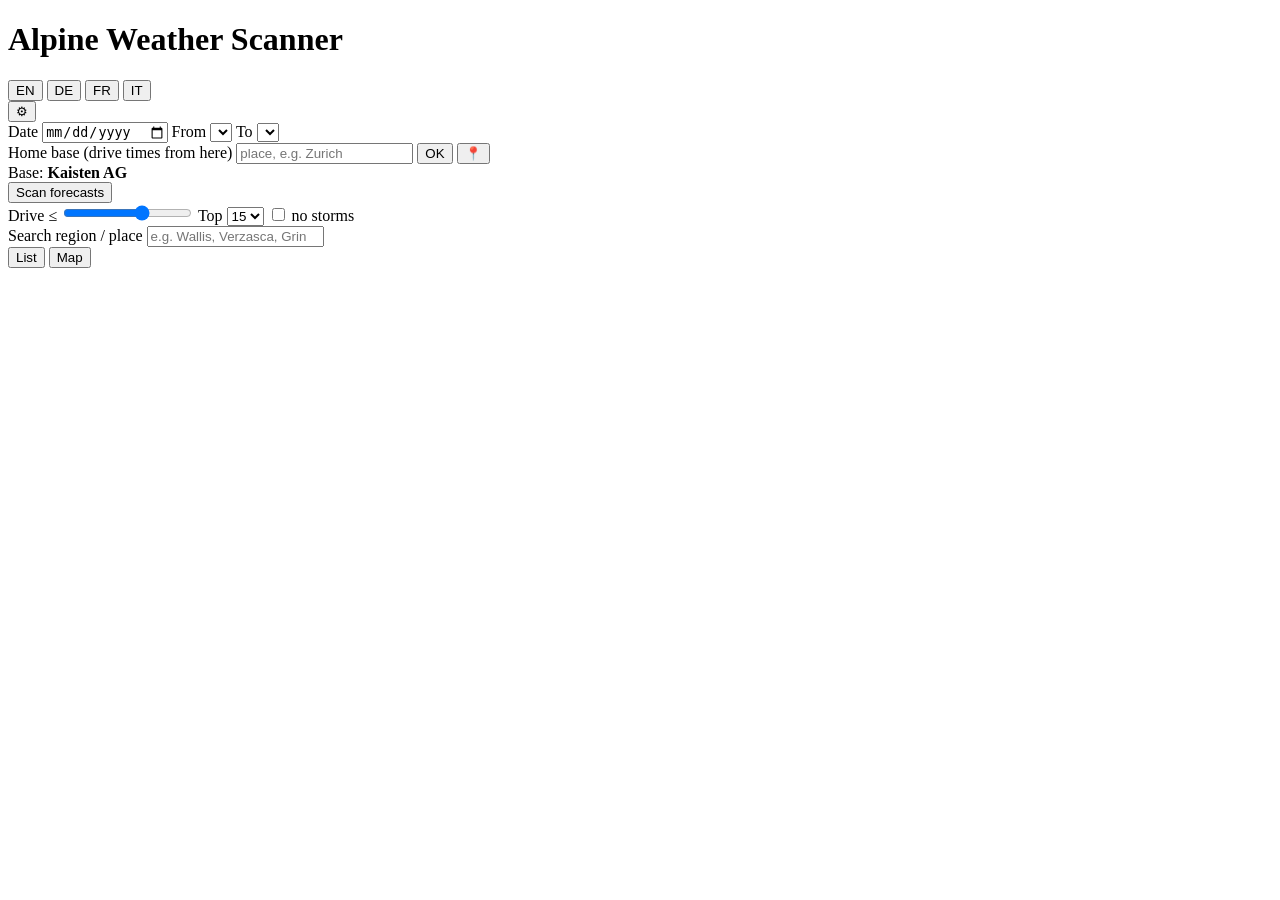
==== app.html @ c08cc472 "deploy: app i18n EN/DE/FR/IT (no Polish), Pro pricing CHF 24/yr + 10/mo anchor" ====
<!DOCTYPE html>
<html lang="en">
<head>
<meta charset="utf-8">
<meta name="viewport" content="width=device-width, initial-scale=1, viewport-fit=cover">
<meta name="theme-color" content="#FFFFFF">
<link rel="manifest" href="/wetterfenster/manifest.webmanifest">
<link rel="icon" href="/wetterfenster/icon.svg" type="image/svg+xml">
<title>Wetterfenster · Alpine Weather Scanner</title>
  <script type="module" crossorigin src="/wetterfenster/assets/app-QaZnsX7e.js"></script>
  <link rel="stylesheet" crossorigin href="/wetterfenster/assets/app-CKxj0e95.css">
</head>
<body>
<header>
  <h1>Alpine Weather Scanner</h1>
  <div class="header-actions">
    <div class="lang-switch" id="langSwitch">
      <button data-lang="en">EN</button>
      <button data-lang="de">DE</button>
      <button data-lang="fr">FR</button>
      <button data-lang="it">IT</button>
    </div>
    <button id="settingsBtn" data-i18n-aria="settingsAria" aria-label="Settings">⚙</button>
  </div>
</header>

<section id="settings" class="sheet">
  <div class="ctl-row">
    <label><span data-i18n="dateLabel">Date</span> <input type="date" id="date"></label>
    <label><span data-i18n="fromLabel">From</span> <select id="winStart"></select></label>
    <label><span data-i18n="toLabel">To</span> <select id="winEnd"></select></label>
  </div>
  <div class="ctl-row">
    <label class="grow"><span data-i18n="baseLegend">Home base (drive times from here)</span>
      <span class="base-row">
        <input type="text" id="basePlace" data-i18n-placeholder="basePlaceholder"
               placeholder="place, e.g. Zurich" enterkeyhint="search">
        <button id="baseSetBtn" data-i18n-title="baseSetTitle" title="Set base">OK</button>
        <button id="geoBtn" data-i18n-title="geoTitle" title="Use my location">📍</button>
      </span>
    </label>
  </div>
  <div class="base-label"><span data-i18n="baseCaption">Base:</span> <b id="baseLabel">Kaisten AG</b> <span id="baseNote"></span></div>
  <button class="primary" id="scanBtn" data-i18n="scanBtn">Scan forecasts</button>
</section>

<section id="filters">
  <div class="chips" id="countries"></div>
  <div class="ctl-row">
    <label class="grow"><span><span data-i18n="driveMax">Drive ≤</span> <b id="driveLabel"></b></span>
      <input type="range" id="maxDrive" min="60" max="300" step="10" value="210">
    </label>
    <label><span data-i18n="topLabel">Top</span> <select id="topN">
      <option>10</option><option selected>15</option><option>25</option><option value="999">∞</option>
    </select></label>
    <label class="toggle"><input type="checkbox" id="noStorm"> <span data-i18n="noStorm">no storms</span></label>
  </div>
  <div class="ctl-row">
    <label class="grow"><span data-i18n="searchLabel">Search region / place</span>
      <input type="search" id="search" data-i18n-placeholder="searchPlaceholder"
             placeholder="e.g. Wallis, Verzasca, Grindelwald">
    </label>
  </div>
</section>

<div id="progress"><div id="progressBar"></div></div>
<div id="status"></div>
<div id="reco" hidden></div>

<nav id="tabs">
  <button data-tab="list" class="on" data-i18n="tabList">List</button>
  <button data-tab="map" data-i18n="tabMap">Map</button>
</nav>

<main>
  <div id="list"></div>
  <div id="map" hidden></div>
</main>

<div id="detail" hidden>
  <div class="detail-card">
    <button id="detailClose" data-i18n-aria="closeAria" aria-label="Close">✕</button>
    <h2 id="detailTitle"></h2>
    <div id="detailScore"></div>
    <div class="blocks" id="detailBlocks"></div>
    <canvas id="detailChart"></canvas>
  </div>
</div>

</body>
</html>
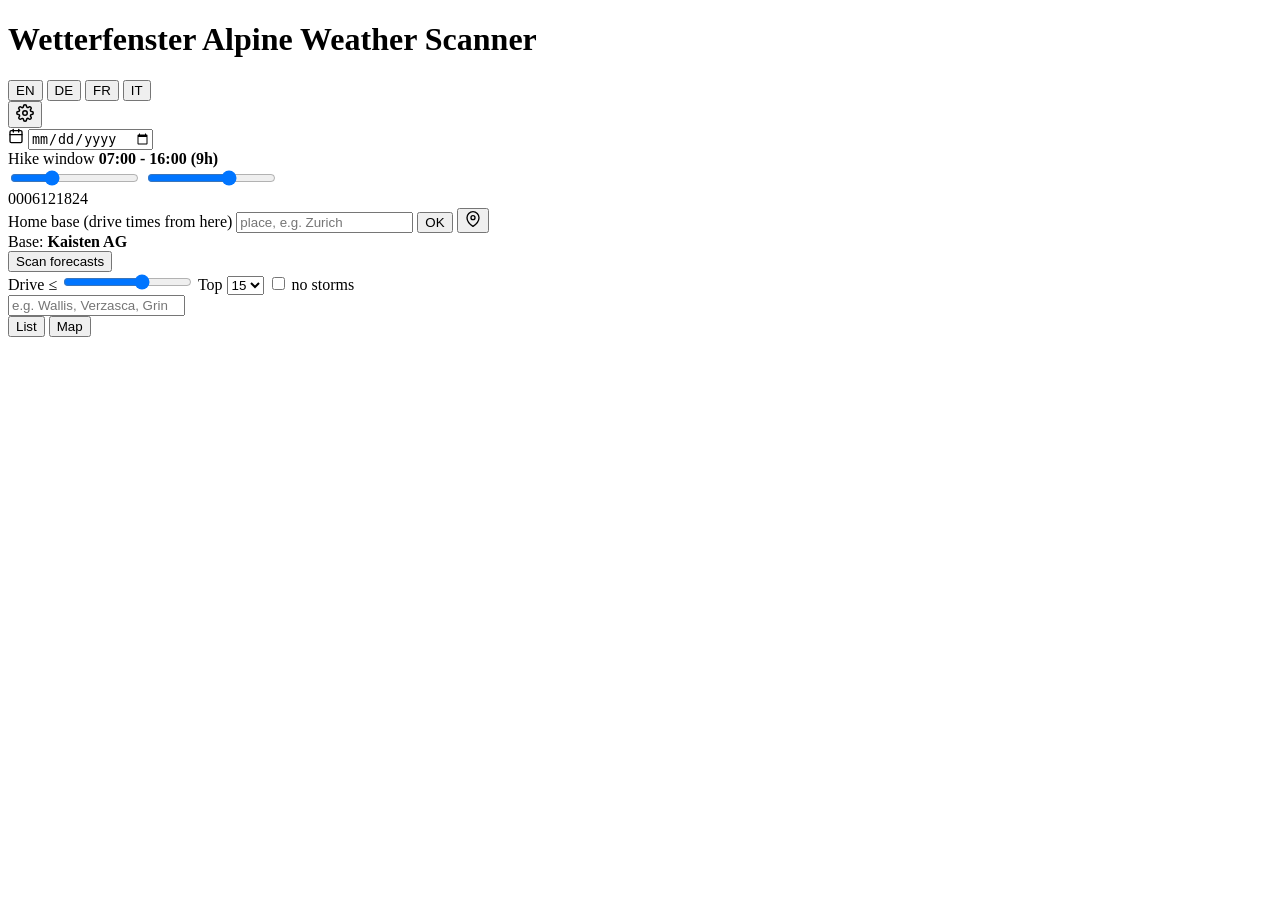
==== commit bc8ff7f3: "deploy R2: app visual overhaul (sun-first 3D cards, score-ring pins, window slider), landing trust+c" ====
--- a/app.html
+++ b/app.html
@@ -6,13 +6,17 @@
 <meta name="theme-color" content="#FFFFFF">
 <link rel="manifest" href="/wetterfenster/manifest.webmanifest">
 <link rel="icon" href="/wetterfenster/icon.svg" type="image/svg+xml">
+<link rel="preload" href="/wetterfenster/fonts/InterVariable.woff2" as="font" type="font/woff2" crossorigin>
 <title>Wetterfenster · Alpine Weather Scanner</title>
-  <script type="module" crossorigin src="/wetterfenster/assets/app-QaZnsX7e.js"></script>
-  <link rel="stylesheet" crossorigin href="/wetterfenster/assets/app-CKxj0e95.css">
+  <script type="module" crossorigin src="/wetterfenster/assets/app-B7D2uFF2.js"></script>
+  <link rel="stylesheet" crossorigin href="/wetterfenster/assets/app-CkJJ8Eyc.css">
 </head>
-<body>
+<body data-sky="mixed">
 <header>
-  <h1>Alpine Weather Scanner</h1>
+  <h1>
+    <span class="brand">Wetterfenster</span>
+    <span class="brand-sub">Alpine Weather Scanner</span>
+  </h1>
   <div class="header-actions">
     <div class="lang-switch" id="langSwitch">
       <button data-lang="en">EN</button>
@@ -20,23 +24,45 @@
       <button data-lang="fr">FR</button>
       <button data-lang="it">IT</button>
     </div>
-    <button id="settingsBtn" data-i18n-aria="settingsAria" aria-label="Settings">⚙</button>
+    <button id="settingsBtn" data-i18n-aria="settingsAria" aria-label="Settings" aria-expanded="true">
+      <svg width="18" height="18" viewBox="0 0 24 24" fill="none" stroke="currentColor" stroke-width="2" stroke-linecap="round" stroke-linejoin="round" aria-hidden="true"><circle cx="12" cy="12" r="3"/><path d="M19.4 15a1.65 1.65 0 0 0 .33 1.82l.06.06a2 2 0 1 1-2.83 2.83l-.06-.06a1.65 1.65 0 0 0-1.82-.33 1.65 1.65 0 0 0-1 1.51V21a2 2 0 1 1-4 0v-.09A1.65 1.65 0 0 0 9 19.4a1.65 1.65 0 0 0-1.82.33l-.06.06a2 2 0 1 1-2.83-2.83l.06-.06a1.65 1.65 0 0 0 .33-1.82 1.65 1.65 0 0 0-1.51-1H3a2 2 0 1 1 0-4h.09A1.65 1.65 0 0 0 4.6 9a1.65 1.65 0 0 0-.33-1.82l-.06-.06a2 2 0 1 1 2.83-2.83l.06.06a1.65 1.65 0 0 0 1.82.33H9a1.65 1.65 0 0 0 1-1.51V3a2 2 0 1 1 4 0v.09a1.65 1.65 0 0 0 1 1.51 1.65 1.65 0 0 0 1.82-.33l.06-.06a2 2 0 1 1 2.83 2.83l-.06.06a1.65 1.65 0 0 0-.33 1.82V9a1.65 1.65 0 0 0 1.51 1H21a2 2 0 1 1 0 4h-.09a1.65 1.65 0 0 0-1.51 1z"/></svg>
+    </button>
   </div>
 </header>
 
 <section id="settings" class="sheet">
-  <div class="ctl-row">
-    <label><span data-i18n="dateLabel">Date</span> <input type="date" id="date"></label>
-    <label><span data-i18n="fromLabel">From</span> <select id="winStart"></select></label>
-    <label><span data-i18n="toLabel">To</span> <select id="winEnd"></select></label>
+  <div class="day-row" id="dayRow">
+    <div class="day-chips" id="dayChips" role="group" data-i18n-aria="dateLabel" aria-label="Date"></div>
+    <label class="date-fallback">
+      <svg width="16" height="16" viewBox="0 0 24 24" fill="none" stroke="currentColor" stroke-width="2" stroke-linecap="round" stroke-linejoin="round" aria-hidden="true"><rect x="3" y="4" width="18" height="18" rx="2"/><line x1="16" y1="2" x2="16" y2="6"/><line x1="8" y1="2" x2="8" y2="6"/><line x1="3" y1="10" x2="21" y2="10"/></svg>
+      <input type="date" id="date" data-i18n-aria="dateFallbackAria" aria-label="Pick a custom date">
+    </label>
   </div>
+
+  <div class="win-block">
+    <div class="win-head">
+      <span data-i18n="windowLabel">Hike window</span>
+      <b id="winLabel">07:00 - 16:00 (9h)</b>
+    </div>
+    <div class="dual-range">
+      <div class="dr-fill" id="drFill"></div>
+      <input type="range" id="winStart" min="0" max="23" step="1" value="7"
+             data-i18n-aria="winStartAria" aria-label="Window start">
+      <input type="range" id="winEnd" min="1" max="24" step="1" value="16"
+             data-i18n-aria="winEndAria" aria-label="Window end">
+    </div>
+    <div class="dr-ticks" aria-hidden="true"><span>00</span><span>06</span><span>12</span><span>18</span><span>24</span></div>
+  </div>
+
   <div class="ctl-row">
     <label class="grow"><span data-i18n="baseLegend">Home base (drive times from here)</span>
       <span class="base-row">
         <input type="text" id="basePlace" data-i18n-placeholder="basePlaceholder"
                placeholder="place, e.g. Zurich" enterkeyhint="search">
         <button id="baseSetBtn" data-i18n-title="baseSetTitle" title="Set base">OK</button>
-        <button id="geoBtn" data-i18n-title="geoTitle" title="Use my location">📍</button>
+        <button id="geoBtn" data-i18n-aria="geoTitle" aria-label="Use my location">
+          <svg width="16" height="16" viewBox="0 0 24 24" fill="none" stroke="currentColor" stroke-width="2" stroke-linecap="round" stroke-linejoin="round" aria-hidden="true"><path d="M21 10c0 7-9 13-9 13s-9-6-9-13a9 9 0 0 1 18 0z"/><circle cx="12" cy="10" r="3"/></svg>
+        </button>
       </span>
     </label>
   </div>
@@ -46,40 +72,40 @@
 
 <section id="filters">
   <div class="chips" id="countries"></div>
-  <div class="ctl-row">
-    <label class="grow"><span><span data-i18n="driveMax">Drive ≤</span> <b id="driveLabel"></b></span>
+  <div class="filter-row">
+    <label class="drive-ctl grow"><span><span data-i18n="driveMax">Drive ≤</span> <b id="driveLabel"></b></span>
       <input type="range" id="maxDrive" min="60" max="300" step="10" value="210">
     </label>
-    <label><span data-i18n="topLabel">Top</span> <select id="topN">
+    <label class="top-ctl"><span data-i18n="topLabel">Top</span> <select id="topN">
       <option>10</option><option selected>15</option><option>25</option><option value="999">∞</option>
     </select></label>
     <label class="toggle"><input type="checkbox" id="noStorm"> <span data-i18n="noStorm">no storms</span></label>
   </div>
-  <div class="ctl-row">
-    <label class="grow"><span data-i18n="searchLabel">Search region / place</span>
-      <input type="search" id="search" data-i18n-placeholder="searchPlaceholder"
-             placeholder="e.g. Wallis, Verzasca, Grindelwald">
-    </label>
+  <div class="filter-row">
+    <input type="search" id="search" data-i18n-aria="searchLabel" aria-label="Search region / place"
+           data-i18n-placeholder="searchPlaceholder" placeholder="e.g. Wallis, Verzasca, Grindelwald">
   </div>
 </section>
 
 <div id="progress"><div id="progressBar"></div></div>
-<div id="status"></div>
-<div id="reco" hidden></div>
+<div id="status" aria-live="polite"></div>
+<div id="reco" aria-live="polite" hidden></div>
 
-<nav id="tabs">
-  <button data-tab="list" class="on" data-i18n="tabList">List</button>
-  <button data-tab="map" data-i18n="tabMap">Map</button>
+<nav id="tabs" role="tablist">
+  <button data-tab="list" class="on" role="tab" aria-selected="true" data-i18n="tabList">List</button>
+  <button data-tab="map" role="tab" aria-selected="false" data-i18n="tabMap">Map</button>
 </nav>
 
 <main>
-  <div id="list"></div>
+  <div id="list" class="loading"></div>
   <div id="map" hidden></div>
 </main>
 
 <div id="detail" hidden>
-  <div class="detail-card">
-    <button id="detailClose" data-i18n-aria="closeAria" aria-label="Close">✕</button>
+  <div class="detail-card" role="dialog" aria-modal="true" aria-labelledby="detailTitle">
+    <button id="detailClose" data-i18n-aria="closeAria" aria-label="Close">
+      <svg width="14" height="14" viewBox="0 0 24 24" fill="none" stroke="currentColor" stroke-width="2.5" stroke-linecap="round" aria-hidden="true"><line x1="18" y1="6" x2="6" y2="18"/><line x1="6" y1="6" x2="18" y2="18"/></svg>
+    </button>
     <h2 id="detailTitle"></h2>
     <div id="detailScore"></div>
     <div class="blocks" id="detailBlocks"></div>
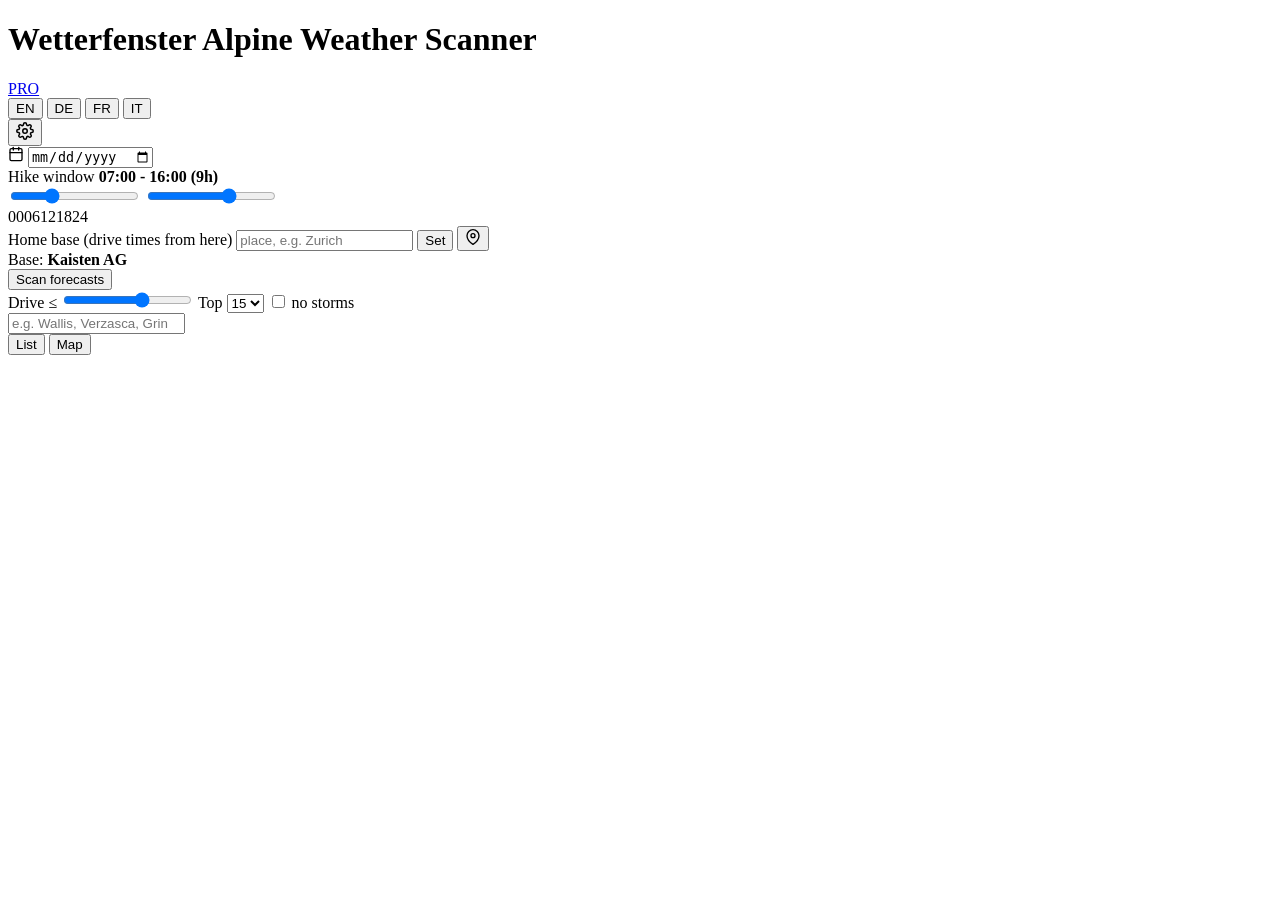
==== commit d6fd097c: "deploy R5: count-up, PRO pill funnel fix, objection FAQ x3, copy polish, SVG icons" ====
--- a/app.html
+++ b/app.html
@@ -8,8 +8,8 @@
 <link rel="icon" href="/wetterfenster/icon.svg" type="image/svg+xml">
 <link rel="preload" href="/wetterfenster/fonts/InterVariable.woff2" as="font" type="font/woff2" crossorigin>
 <title>Wetterfenster · Alpine Weather Scanner</title>
-  <script type="module" crossorigin src="/wetterfenster/assets/app-B7D2uFF2.js"></script>
-  <link rel="stylesheet" crossorigin href="/wetterfenster/assets/app-CkJJ8Eyc.css">
+  <script type="module" crossorigin src="/wetterfenster/assets/app-ORRVZDrh.js"></script>
+  <link rel="stylesheet" crossorigin href="/wetterfenster/assets/app-yE2dZZMc.css">
 </head>
 <body data-sky="mixed">
 <header>
@@ -18,6 +18,7 @@
     <span class="brand-sub">Alpine Weather Scanner</span>
   </h1>
   <div class="header-actions">
+    <a class="pro-link" href="index.html#pricing" aria-label="Wetterfenster Pro">PRO</a>
     <div class="lang-switch" id="langSwitch">
       <button data-lang="en">EN</button>
       <button data-lang="de">DE</button>
@@ -59,7 +60,7 @@
       <span class="base-row">
         <input type="text" id="basePlace" data-i18n-placeholder="basePlaceholder"
                placeholder="place, e.g. Zurich" enterkeyhint="search">
-        <button id="baseSetBtn" data-i18n-title="baseSetTitle" title="Set base">OK</button>
+        <button id="baseSetBtn" data-i18n="baseSet" data-i18n-title="baseSetTitle" title="Set base">Set</button>
         <button id="geoBtn" data-i18n-aria="geoTitle" aria-label="Use my location">
           <svg width="16" height="16" viewBox="0 0 24 24" fill="none" stroke="currentColor" stroke-width="2" stroke-linecap="round" stroke-linejoin="round" aria-hidden="true"><path d="M21 10c0 7-9 13-9 13s-9-6-9-13a9 9 0 0 1 18 0z"/><circle cx="12" cy="10" r="3"/></svg>
         </button>
@@ -101,6 +102,35 @@
   <div id="map" hidden></div>
 </main>
 
+<aside id="routePanel" hidden aria-labelledby="routeTitle">
+  <div class="route-head">
+    <h2 id="routeTitle" data-i18n="routeTitle">Wetterprofil</h2>
+    <span class="pro-chip" data-i18n="proPreview">PRO PREVIEW</span>
+    <button id="routeExit" data-i18n-aria="routeExit" aria-label="Exit route mode">
+      <svg width="14" height="14" viewBox="0 0 24 24" fill="none" stroke="currentColor" stroke-width="2.5" stroke-linecap="round" aria-hidden="true"><line x1="18" y1="6" x2="6" y2="18"/><line x1="6" y1="6" x2="18" y2="18"/></svg>
+    </button>
+  </div>
+  <p class="route-hint" id="routeHint" data-i18n="routeHint">Tap the map to set waypoints (2 or more).</p>
+  <div class="route-status" id="routeStatus" aria-live="polite" hidden></div>
+  <div id="routeBody" hidden>
+    <div class="route-stats">
+      <div class="rstat"><b id="routeDist"></b><span data-i18n="routeDistance">Distance</span></div>
+      <div class="rstat"><b id="routeUp"></b><span data-i18n="routeAscent">Ascent</span></div>
+      <div class="rstat"><b id="routeDown"></b><span data-i18n="routeDescent">Descent</span></div>
+      <div class="rstat"><b id="routeTime"></b><span data-i18n="routeTime">Hike time</span></div>
+    </div>
+    <div class="route-chart-wrap"><canvas id="routeChart"></canvas></div>
+    <div class="route-nearby" id="routeNearbyWrap">
+      <span class="nearby-cap" data-i18n="conditionsNearby">Conditions nearby:</span>
+      <span id="routeNearby"></span>
+    </div>
+  </div>
+  <div class="route-actions">
+    <button type="button" class="ghost-btn route-sm" id="routeUndo" data-i18n="routeUndo">Undo</button>
+    <button type="button" class="ghost-btn route-sm" id="routeClear" data-i18n="routeClear">Clear</button>
+  </div>
+</aside>
+
 <div id="detail" hidden>
   <div class="detail-card" role="dialog" aria-modal="true" aria-labelledby="detailTitle">
     <button id="detailClose" data-i18n-aria="closeAria" aria-label="Close">
